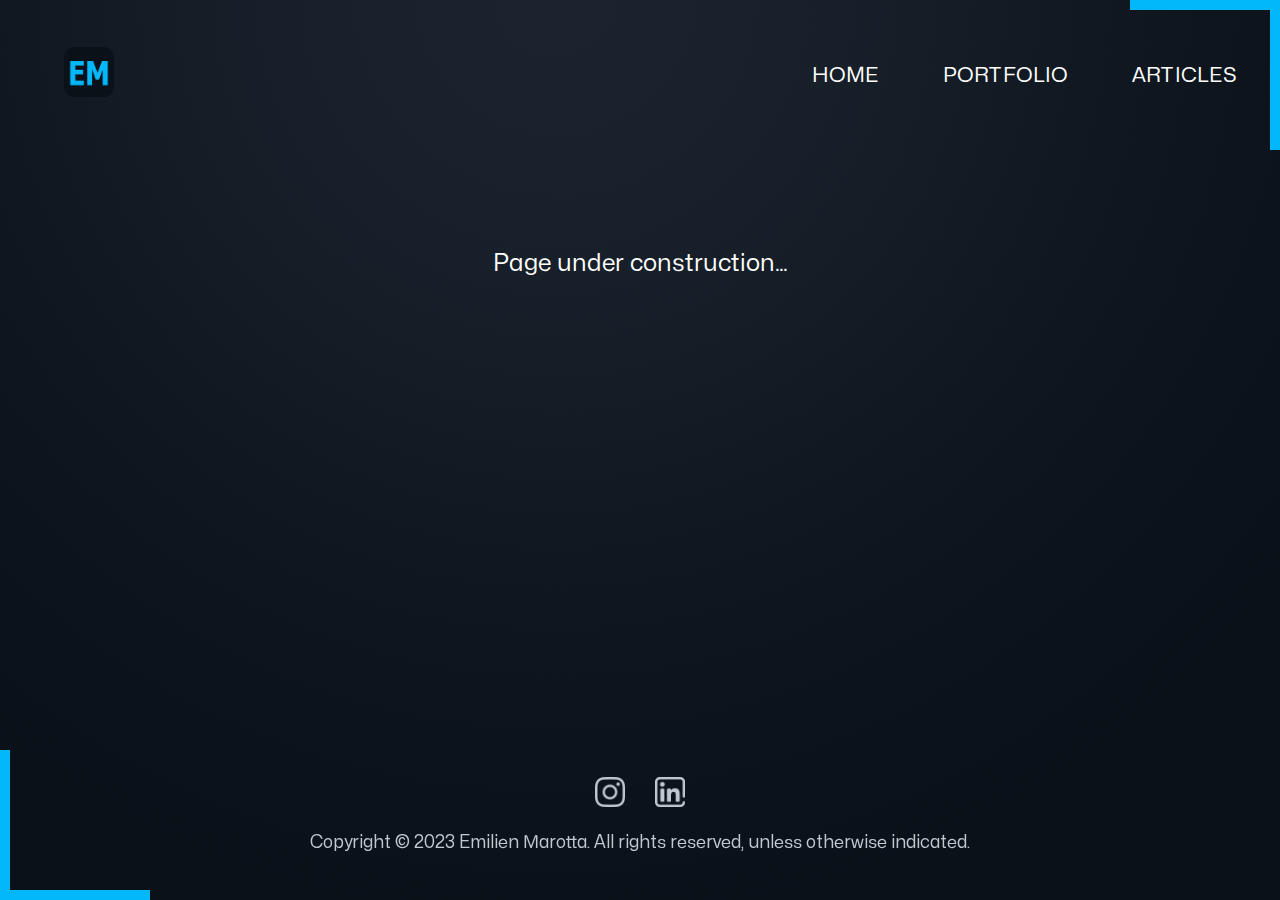
==== Articles/articles.html @ e53a6e6a "ADD - Portfolio & Articles" ====
<!DOCTYPE html>
<html lang="en">
<head>
    <meta charset="UTF-8">
    <meta name="viewport" content="width=device-width, initial-scale=1.0">
    <meta http-equiv="X-UA-Compatible" content="IE=edge">
    <meta http-equiv="expires" content="86400"/>
    <title>Emilien Marotta</title>
    <meta name="author" content="Emilien Marotta" email="emilien.marotta@gmail.com">
    <meta name="robots" content="index, follow">
    <meta name="description" content="Emilien Marotta - Maths and computer science student">
    <link rel="icon" href="../Index/logo.png">
    <link rel="stylesheet" href="articles.css">
    <link rel="stylesheet" href="https://cdn.jsdelivr.net/npm/aos@2.3.4/dist/aos.css">
    <script src="https://cdn.jsdelivr.net/npm/aos@2.3.4/dist/aos.js"></script>
</head>
<body>
    <div class="angle" id="angle1">
        <div class="horizontal-rectangle"></div>
        <div class="vertical-rectangle"></div>
    </div>
    <div class="angle" id="angle2">
        <div class="vertical-rectangle"></div>
        <div class="horizontal-rectangle"></div>
    </div>
    <header>
        <div id="header-left-part">
            <img src="../Index/logo.png" alt="Logo">
        </div>
        <div id="header-right-part">
            <div id="menu">
                <a href="../index.html" id="menu-home">Home</a>
                <a href="../Portfolio/portfolio.html" id="menu-portfolio">Portfolio</a>
                <a href="articles.html" id="menu-contact">Articles</a>
            </div>
        </div>
    </header>
    <div id="empty">
        Page under construction...
    </div>
    <footer>
        <div id="social-media">
            <a href="https://instagram.com/emilienmarotta/"><img src="../Index/instagram.png" id="instagram" alt="Instagram" onmouseover="instagramMouseOver()" onmouseout="instagramMouseOut()"></a>
            <a href="https://linkedin.com/in/emilienmarotta/"><img src="../Index/linkedin.png" id="linkedin" alt="Instagram" onmouseover="linkedinMouseOver()" onmouseout="linkedinMouseOut()"></a>
        </div>
        <div id="copyright">
            Copyright © 2023 Emilien Marotta. All rights reserved, unless otherwise indicated.
        </div>
    </footer>
    <div id="up-button" onmouseover="arrowMouseOver()" onmouseout="arrowMouseOut()"><img src="../Index/arrow.png" id="arrow"/></div>
    <script src="articles.js"></script>
</body>
</html>
---- Articles/articles.css ----
@font-face {
    font-family: "Mona Sans";
    src: url("../Fonts/Mona\ Sans/Mona-Sans.ttf");
}

body {
    margin: 0;
    padding: 0;
    background-image: url("../Index/wallpaper.jpg");
    background-repeat: no-repeat;
    background-position: top left;
    background-color: #0a1119;
    display: flex;
    flex-direction: column;
    align-items: center;
    min-width: 300px;
}

* {
    color: #fff;
    font-family: "Mona Sans", Arial, Helvetica, sans-serif;
}

*::selection {
    background-color: #02b7fa;
    color: #111c29;
}

img::selection {
    background-color: rgba(0,0,0,0);
}

.vertical-rectangle {
    width: 10px;
    height: 150px;
    background-color: #02b7fa;
}

.horizontal-rectangle {
    width: 150px;
    height: 10px;
    background-color: #02b7fa;
}

#angle1 {
    position: fixed;
    top: 0;
    right: 0;
    transform: translate(10px, -10px);
    transition: transform 0.5s ease-out;
}

#angle2 {
    position: fixed;
    bottom: 0;
    left: 0;
    transform: translate(-10px, 10px);
    transition: transform 0.3s ease-out;
}

#angle1 .vertical-rectangle {
    position: fixed;
    right: 0;
    top: 0;
}

#angle1 .horizontal-rectangle {
    position: fixed;
    right: 0;
    top: 0;
}

#angle2 .vertical-rectangle {
    position: fixed;
    left: 0;
    bottom: 0;
}

#angle2 .horizontal-rectangle {
    position: fixed;
    left: 0;
    bottom: 0;
}

header {
    height: 150px;
    display: flex;
    flex-direction: row;
    justify-content: space-between;
    align-items: center;
    font-size: 1.5rem;
    text-transform: uppercase;
    width: 100vw;
}

#header-left-part {
    width: 50px;
    margin-left: 5vw;
}

#header-left-part img {
    width: 100%;
}

#menu {
    width: 40vw;
    display: flex;
    flex-direction: row;
    justify-content: center;
    gap: 5vw;
}

a {
    text-decoration: none;
    transition: 0.3s;
}

a:hover {
    color: #02b7fa;
    text-decoration: underline;
}

#menu a {
    font-size: 1.3rem;
}

.blue-word {
    color: #02b7fa;
}

#empty {
    margin-top: 100px;
    font-size: 1.5rem;
    text-align: center;
}

footer {
    margin-top: 100px;
    display: flex;
    flex-direction: column;
    justify-content: center;
    align-items: center;
    height: 150px;
    width: 100%;
    font-size: 1.1rem;
    gap: 20px;
    position: absolute;
    bottom: 0;
}

#social-media {
    display: flex;
    justify-content: center;
    gap: 30px;
}

#social-media img {
    width: 30px;
}

#copyright {
    color: #c2c8d0; 
    padding: 0px 50px 20px 50px;
    text-align: center;
}

#up-button {
    opacity: 0;
    position: fixed;
    right: 20px;
    bottom: 40px;
    -webkit-touch-callout: none;
    -webkit-user-select: none;
    -khtml-user-select: none;
    -moz-user-select: none;
    -ms-user-select: none;
    user-select: none;
    transition: opacity 0.2s ease-in-out; 
    z-index: 10000;
}

#up-button.visible {
    opacity: 1;
    cursor: pointer;
}

#up-button img {
    width: 40px;
}

@media (max-width: 1200px) {
    #menu {
        width: 70%;
    }

    #menu a {
        font-size: 1.1rem;
    }
}
@media (max-width: 800px) {
    .angle {
        display: none;
    }
}

@media (max-width: 450px) {
    #header-left-part {
        display: none;
    }
    
    #menu {
        width: 100%;
    }

    header {
        justify-content: center;
        align-items: center;
    }
}
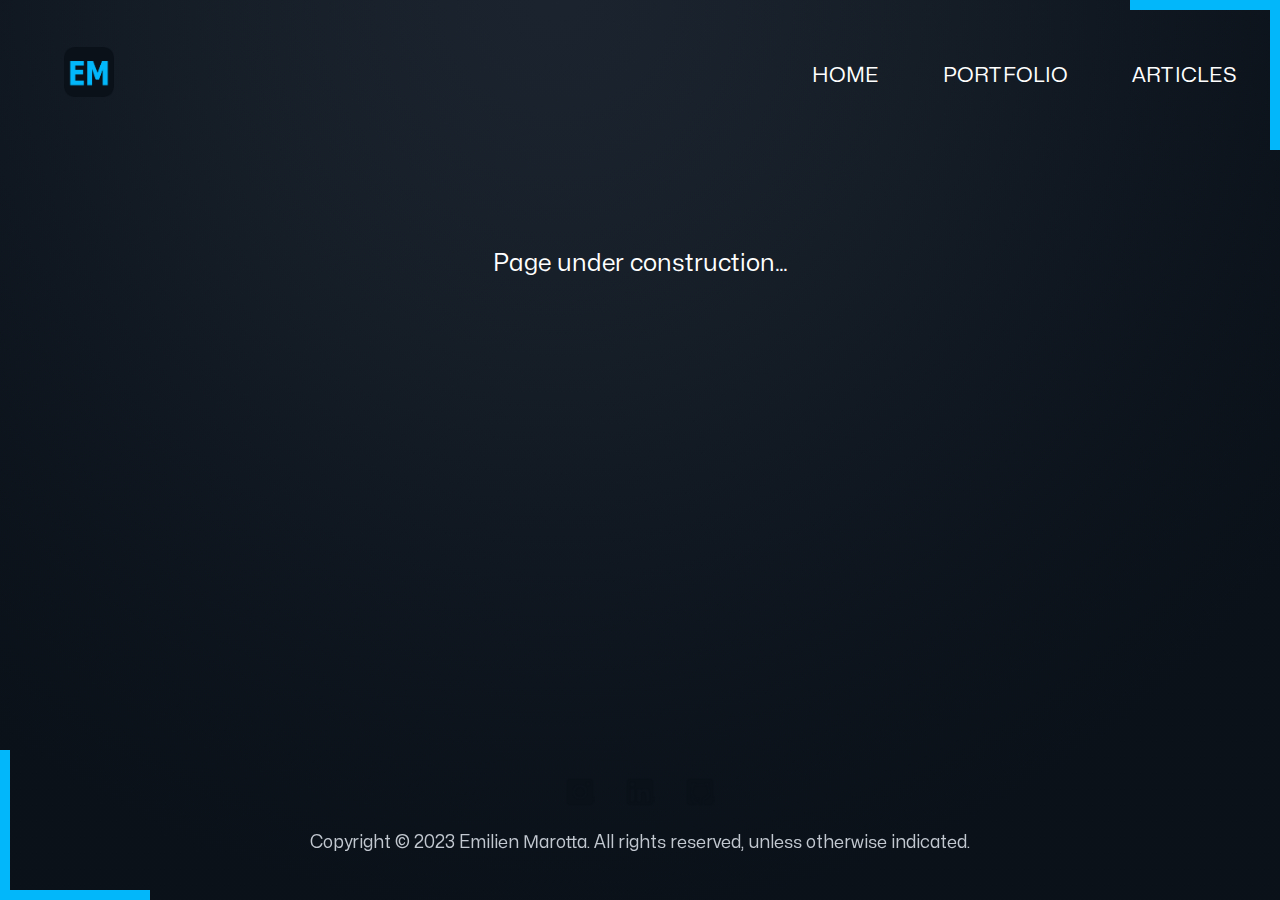
==== commit 893167d4: "ADD - animations" ====
--- a/Articles/articles.html
+++ b/Articles/articles.html
@@ -5,7 +5,7 @@
     <meta name="viewport" content="width=device-width, initial-scale=1.0">
     <meta http-equiv="X-UA-Compatible" content="IE=edge">
     <meta http-equiv="expires" content="86400"/>
-    <title>Emilien Marotta</title>
+    <title>Emilien Marotta - Articles</title>
     <meta name="author" content="Emilien Marotta" email="emilien.marotta@gmail.com">
     <meta name="robots" content="index, follow">
     <meta name="description" content="Emilien Marotta - Maths and computer science student">
@@ -40,14 +40,20 @@
     </div>
     <footer>
         <div id="social-media">
-            <a href="https://instagram.com/emilienmarotta/"><img src="../Index/instagram.png" id="instagram" alt="Instagram" onmouseover="instagramMouseOver()" onmouseout="instagramMouseOut()"></a>
-            <a href="https://linkedin.com/in/emilienmarotta/"><img src="../Index/linkedin.png" id="linkedin" alt="Instagram" onmouseover="linkedinMouseOver()" onmouseout="linkedinMouseOut()"></a>
+            <a href="https://instagram.com/emilienmarotta/" title="Instagram" class="social-media-link"><img src="../Index/instagram.png" id="instagram" alt="Instagram"></a>
+            <a href="https://linkedin.com/in/emilienmarotta/" title="LinkedIn" class="social-media-link"><img src="../Index/linkedin.png" id="linkedin" alt="Instagram"></a>
+            <a href="https://github.com/emilienmarotta/" title="GitHub" class="social-media-link"><img src="../Index/github.png" id="github" alt="GitHub"></a>
         </div>
         <div id="copyright">
             Copyright © 2023 Emilien Marotta. All rights reserved, unless otherwise indicated.
         </div>
     </footer>
-    <div id="up-button" onmouseover="arrowMouseOver()" onmouseout="arrowMouseOut()"><img src="../Index/arrow.png" id="arrow"/></div>
+    <div id="up-button">
+        <div id="up-button-img">
+            <img src="../Index/arrow.png" id="arrow"/>
+            <img src="../Index/arrow2.png" id="arrow2"/>
+        </div>
+    </div>
     <script src="articles.js"></script>
 </body>
 </html>--- a/Articles/articles.css
+++ b/Articles/articles.css
@@ -15,6 +15,12 @@
     flex-direction: column;
     align-items: center;
     min-width: 300px;
+    opacity: 0;
+    transition: opacity 0.5s ease;
+}
+
+body.loaded {
+    opacity: 1;
 }
 
 * {
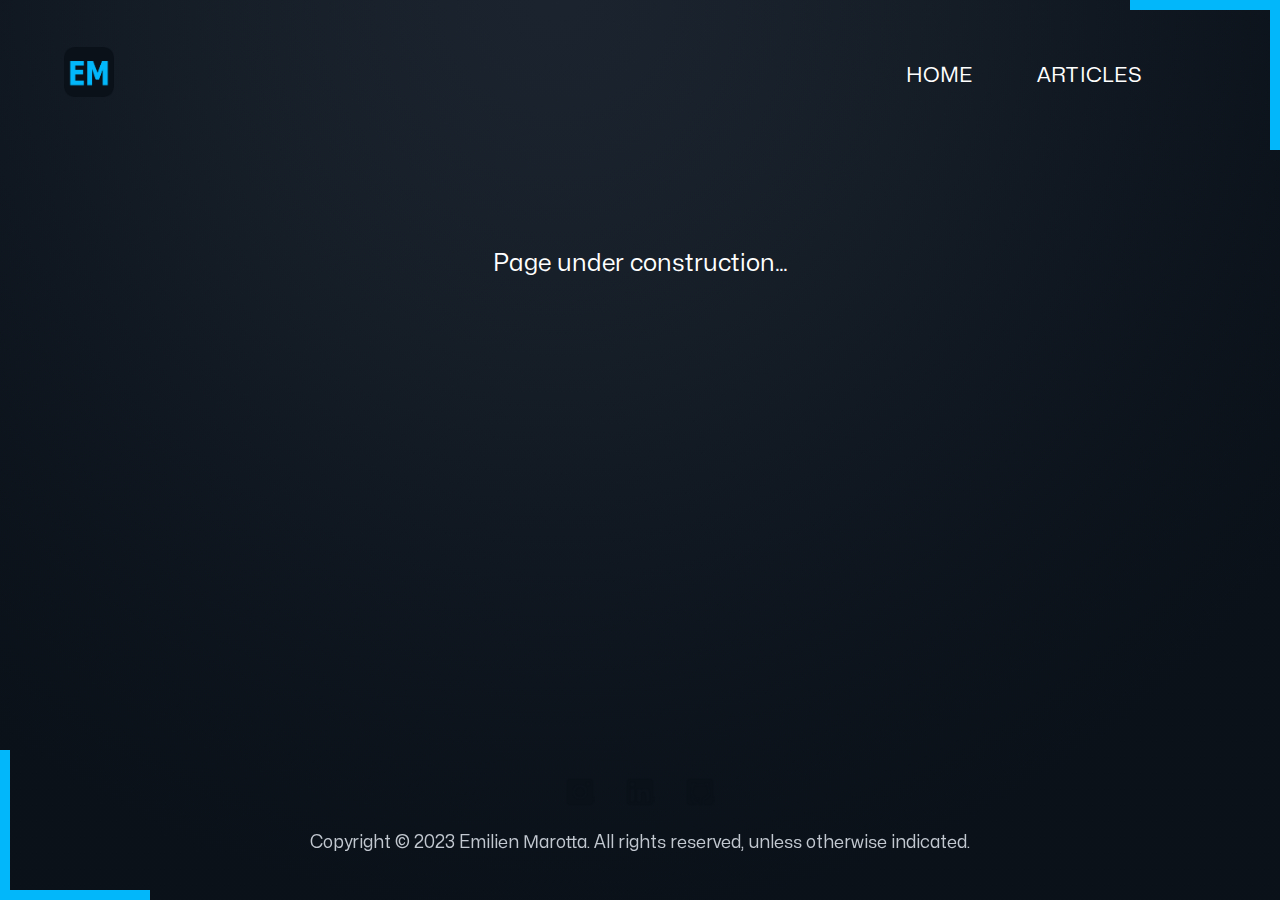
==== commit aee8cedc: "ADD - Projects" ====
--- a/Articles/articles.html
+++ b/Articles/articles.html
@@ -5,7 +5,7 @@
     <meta name="viewport" content="width=device-width, initial-scale=1.0">
     <meta http-equiv="X-UA-Compatible" content="IE=edge">
     <meta http-equiv="expires" content="86400"/>
-    <title>Emilien Marotta - Articles</title>
+    <title>Articles - Emilien Marotta</title>
     <meta name="author" content="Emilien Marotta" email="emilien.marotta@gmail.com">
     <meta name="robots" content="index, follow">
     <meta name="description" content="Emilien Marotta - Maths and computer science student">
@@ -30,7 +30,6 @@
         <div id="header-right-part">
             <div id="menu">
                 <a href="../index.html" id="menu-home">Home</a>
-                <a href="../Portfolio/portfolio.html" id="menu-portfolio">Portfolio</a>
                 <a href="articles.html" id="menu-contact">Articles</a>
             </div>
         </div>
--- a/Articles/articles.css
+++ b/Articles/articles.css
@@ -204,12 +204,20 @@
         font-size: 1.1rem;
     }
 }
+
 @media (max-width: 800px) {
     .angle {
         display: none;
     }
 }
 
+@media (max-width: 768px) {
+    a:not(#main-box-contact):not(.social-media-link):hover {
+        color: #02b7fa;
+        background-size: 0 0;
+    }
+}
+
 @media (max-width: 450px) {
     #header-left-part {
         display: none;
